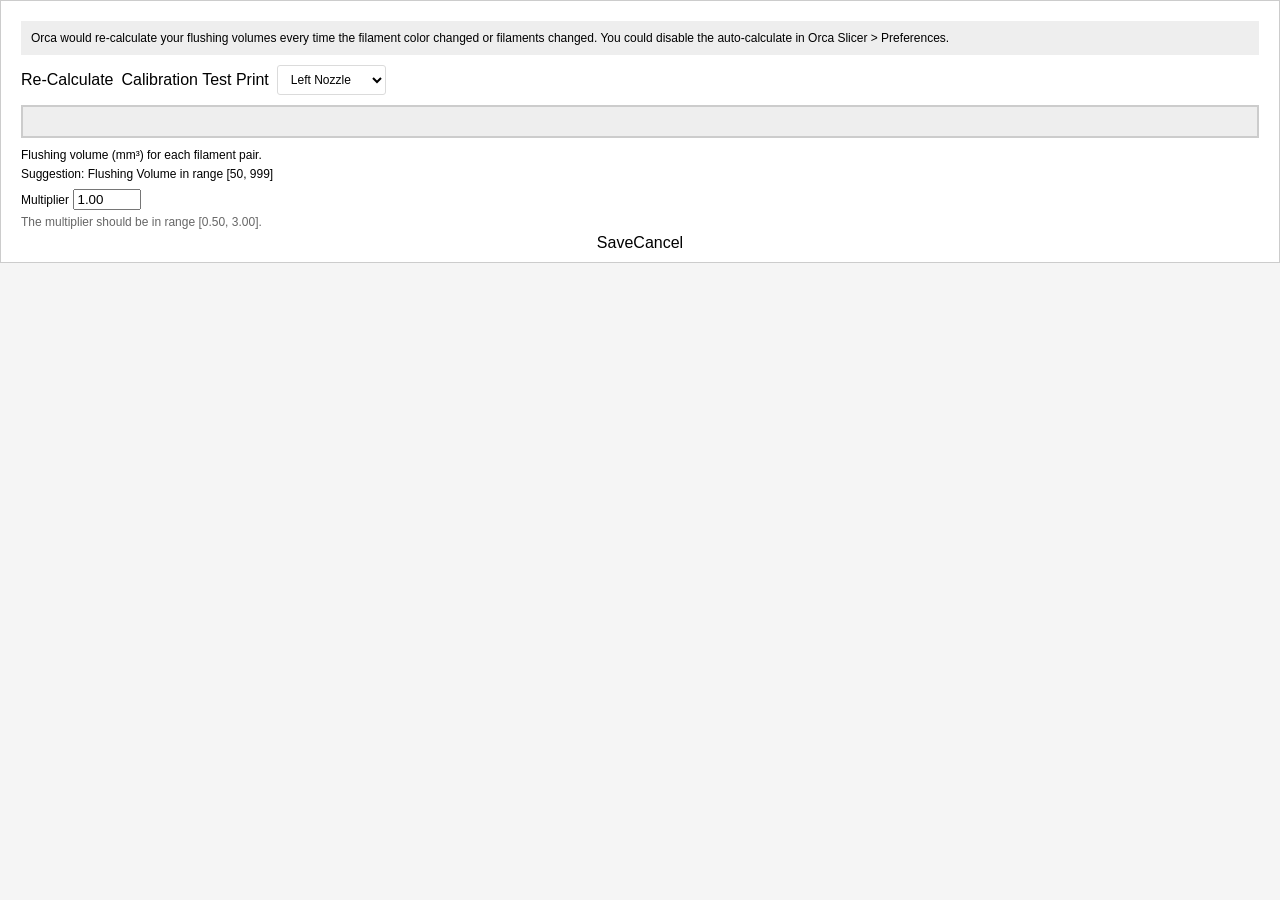
==== resources/web/flush/WipingDialog.html @ c03bd84c "Add purge calibration tool: setup dialog, geometry generator, UI flow Phase 0+1 of the purge calibra" ====
<!DOCTYPE html>
<html lang="en">
  <head>
    <meta charset="UTF-8" />
    <style>
      * {
        user-select: none;
        -webkit-user-select: none;
      }

      html, body {
        margin: 0px;
        padding: 0px;
        height: 100%;
        background: #f5f5f5;
        font-family: sans-serif;
        overscroll-behavior: none;
      }
      
      body {
          position: fixed;
          inset: 0;
      }

      .container {
        background: #fff;
        padding: 20px;
        padding-bottom: 10px;
        border: 1px solid #ccc;
        max-width:fit-content(1000px);
        margin: 0 auto;
      }

      .tip-panel {
        background: #eeeeee;
        padding: 10px;
        margin-bottom: 10px;
        font-size: 12px;
      }

      .scroll-container {
        max-width: 100%;
        max-height: 500px;
        overflow: auto;
        border: 1px solid #ccc;
        position: relative;
        margin: 0px;
      }

      table {
        border-collapse: collapse;
        width: 100%;
      }

      th, td {
        border: 1px solid #ccc;
        text-align: center;
        padding: 2px;
        position: relative;
        width: 40px;
        height: 25px;
      }

      thead th {
        position: sticky;
        top: 0;
        background: #eee;
        z-index: 10;
      }

      tbody th {
        position: sticky;
        left: 0;
        background: #eee;
        z-index: 9;
      }

      tbody tr:nth-child(even) {
        background: #ffffff;
      }

      tbody tr:nth-child(odd) {
        background: #eeeeee;
      }

      tbody td:first-child,
      thead th:first-child {
        position: sticky;
        top: 0;
        left: 0;
        background: #eee;
        z-index: 11;
      }

      .icon-button {
        display: inline-block;
        width: 16px;
        height: 16px;
        border: 1px solid #999;
        text-align: center;
        line-height: 15px;
        color: #fff;
        font-weight: bold;
        font-size: 12px;
        border-radius: 4px;
        cursor: default;
        user-select: none;
        padding: 1px;
      }

      input[type="number"].table-input {
        width: 30px;
        height: 20px;
        text-align: center;
        -moz-appearance: textfield;
        appearance: textfield;
        border: none;
        background-color: inherit;
      }

      input[type="number"].table-input::-webkit-inner-spin-button,
      input[type="number"].table-input::-webkit-outer-spin-button {
          -webkit-appearance: none;
          margin: 0;
      }

      input[type="number"].multiplier-input {
        width: 60px;
      }
      body.dark-mode input[type="number"].multiplier-input {
        width: 60px;
        background-color: #4c4c55;
        color: white;
      }

      .warning-text {
        color: red;
        font-size: 12px;
      }

      .normal-text {
        color: black;
        font-size: 12px;
      }

      .icon-gap {
        width: 10px;
        display: inline-block;
      }

      select {
        padding: 6px 9px;
        border: 1px solid #dbdbdb;
        border-radius: 3px;
        font-size: 12px;
        cursor: pointer;
        appearance: auto;
        background-color: white;
        color: black;
      }

      select option {
        background-color: white;
        color: black;
      }

      select:hover,
      select:focus {
        outline: none;
        border-color: #26A69A;
        background-color: #edfaf2;
      }

      .button-container {
        display: flex;
        justify-content: center;
        gap: 0px;
        margin: 10px;
      }

      /* 暗色模式样式 */
      body.dark-mode {
        background-color: #2d2d31;
        color: #e0e0e0;
      }

      body.dark-mode .container {
        background: inherit;
        border-color: #2d2d31;
      }

      body.dark-mode .tip-panel {
        background: #4c4c55;
        color: #ccc;
      }

      body.dark-mode .scroll-container {
        border-color: #4c4c55;
      }

      body.dark-mode table {
        background: inherit;
        border-color: #4c4c55;
      }

      body.dark-mode input[type="number"].table-input {
        width: 30px;
        height: 20px;
        text-align: center;
        -moz-appearance: textfield;
        appearance: textfield;
        border: none;
        color: #e0e0e0;
        background-color: inherit;
      }

      body.dark-mode th, body.dark-mode td {
        background: inherit;
        border-color: #555;
        color: #e0e0e0;
      }

      body.dark-mode thead th{
        position: sticky;
        z-index: 10
      }

      body.dark-mode tbody th{
        position: sticky;
        z-index: 9
      }

      body.dark-mode tbody tr:nth-child(even) {
        background: #2d2d31;
      }

      body.dark-mode tbody tr:nth-child(odd) {
        background: #4c4c55;
      }

      body.dark-mode tbody td:first-child,
      body.dark-mode thead th:first-child {
        position: sticky;
        z-index: 11;
      }
      body.dark-mode select {
        background-color: #2d2d31;
        color: white;
        border-color: #4c4c55;
      }

      body.dark-mode .warning-text {
        color: #f44336;
      }

      body.dark-mode .normal-text {
        color: #e0e0e0;
      }

      body.dark-mode .icon-button {
        background-color: #4c4c55;
      }
    </style>
  </head>

  <link rel="stylesheet" type="text/css" href="../include/global.css" /> <!-- ORCA One for all-->

  <body>
    <div class="container">
      <div class="tip-panel" id="auto_flush_tip">
        Orca would re-calculate your flushing volumes every time the filament
        color changed or filaments changed. You could disable the auto-calculate
        in Orca Slicer &gt; Preferences.
      </div>

      <div style="margin-bottom: 10px; display: flex; align-items: center; gap: 8px;">
        <div
          class="ButtonStyleConfirm ButtonTypeWindow"
          onclick="calcFlushingVolumes()"
          id="calc_btn"
        >
          Re-Calculate
      </div>
        <div
          class="ButtonStyleRegular ButtonTypeWindow"
          onclick="openCalibrationTestPrint()"
          id="calib_btn"
        >
          Calibration Test Print
      </div>
        <select
          id="extruders"
          onchange="handleExtruderSelect(document.getElementById('extruders').value)"
        >
          <option value="left" id="extruder_label_0">Left Nozzle</option>
          <option value="right" id="extruder_label_1">Right Nozzle</option>
        </select>
      </div>

      <div class="scroll-container">
        <table id="flushTable">
          <thead>
            <tr>
              <th></th>
            </tr>
          </thead>
          <tbody></tbody>
        </table>
      </div>

      <div style="margin-top: 10px;">
        <div id="volume_desp_panel" class="normal-text">
          Flushing volume (mm³) for each filament pair.
        </div>
        <div
          id="volume_range_panel"
          class="normal-text"
          style="margin-top: 5px;"
        >
          Suggestion: Flushing Volume in range [50, 999]
        </div>
        <div style="margin-top: 8px;">
          <label
            for="multiplierInput"
            id="multiplier_label"
            style="font-size: 12px;"
            >Multiplier</label
          >
          <input
            type="number"
            step="0.1"
            id="multiplierInput"
            class="multiplier-input"
            value="1.00"
            oninput="onMultiplierChange()"
          />
        </div>
        <div
          style="margin-top: 5px; margin-bottom: 5px; color: #666; font-size: 12px;"
          id="multiplier_range_panel"
        >
          The multiplier should be in range [0.50, 3.00].
        </div>
      </div>
      <div class="button-container" style="padding: 0px; margin: 0px;">
        <div class="ButtonStyleConfirm ButtonTypeChoice" id="ok_btn" onclick="storeData()">
          Save
        </div>
        <div class="ButtonStyleRegular ButtonTypeChoice" id="cancel_btn" onclick="quit()">
          Cancel
        </div>
      </div>
    </div>

    <script>
      let m_number_of_filaments  // 材料数量
      let m_number_of_extruders // 喷嘴数量
      let m_colours // 颜色
      let m_display_matrix // 显示的矩阵
      let m_raw_matrix // 原始数据
      let m_flush_multipiers // 冲刷系数
      let m_cell_inputs = []; //显示的内容
      let m_curr_extruder_id = 0
      let m_min_flush_volumes = []
      let m_max_flush_volumes = []
      let m_min_flush_multiplier = 0.50
      let m_max_flush_multiplier = 3
      let m_default_matrix //系统默认矩阵

      function storeData() {
        var data = JSON.stringify({
          msg: 'storeData',
          number_of_extruders: m_number_of_extruders,
          raw_matrix: m_raw_matrix,
          flush_multiplier: m_flush_multipiers
        })
        window.wipingDialog.postMessage(data);
      }

      function quit() {
        var data = JSON.stringify({
          msg: 'quit'
        })
        window.wipingDialog.postMessage(data);
      }

      function calcFlushingVolumes() {
        var data = JSON.stringify({
          msg: 'updateMatrix',
          extruder_id: m_curr_extruder_id
        })
        window.wipingDialog.postMessage(data);
      }

      function openCalibrationTestPrint() {
        var data = JSON.stringify({ msg: 'openCalibration' });
        window.wipingDialog.postMessage(data);
      }

      function updateTable(dataMatrix, extruder_id) {
        for (let i = 0; i < m_number_of_filaments; i++) {
          for (let j = 0; j < m_number_of_filaments; j++) {
            var newValue
            var index = m_number_of_filaments * i + j
            newValue = (i == j ? 0 : rawToDislay(dataMatrix[index] ,m_flush_multipiers[extruder_id]))
            newValue = limitDisplayVal(newValue,extruder_id)
              m_cell_inputs[i][j].value = newValue;
              m_display_matrix[index] = newValue;
              m_raw_matrix[extruder_id][index] = dataMatrix[index]
          }
        }
        updateWarningTexts();
      }

      // const virtual_data = {
      //   filament_colors: [
      //     '#123456', '#7890AB', '#CDEF01', '#F1A2B3', '#4D8B72', '#D9E1F2', '#B76C8C', '#A9C3D3',
      //     '#FF5733', '#33FF57', '#5733FF', '#FF33FF', '#FFFF33', '#33FFFF', '#FF5733', '#3333FF'
      //   ],
      //   extruder_num: 2,
      //   flush_volume_matrixs: [
      //     Array.from({ length: 256 }, () => Math.floor(Math.random() * 1000)),
      //     Array.from({ length: 256 }, () => Math.floor(Math.random() * 1000))
      //   ],
      //   flush_multiplier:[1,1]
      // }
      window.addEventListener("DOMContentLoaded",function(){
        var data = JSON.stringify({
          msg: 'init',
        })
        window.wipingDialog.postMessage(data);
      });

      // Escape should close the dialog even when focus is inside web content.
      document.addEventListener("keydown", function (event) {
        if (event.key === "Escape") {
          event.preventDefault();
          event.stopPropagation();
          quit();
        }
      }, true);

      function buildText(data) {
        document.getElementById('volume_desp_panel').innerText = data.volume_desp_panel
        document.getElementById('volume_range_panel').innerText = data.volume_range_panel
        document.getElementById('multiplier_range_panel').innerText = data.multiplier_range_panel
        document.getElementById('auto_flush_tip').innerText = data.auto_flush_tip
        document.getElementById('calc_btn').innerText = data.calc_btn_panel
        document.getElementById('extruder_label_0').innerText = data.extruder_label_0
        document.getElementById('extruder_label_1').innerText = data.extruder_label_1
        document.getElementById('multiplier_label').innerText = data.multiplier_label
        document.getElementById('ok_btn').innerText = data.ok_btn_label
        document.getElementById('cancel_btn').innerText = data.cancel_btn_label
        updateVolumeRange(m_min_flush_volumes[m_curr_extruder_id],m_max_flush_volumes[m_curr_extruder_id]) 
        updateMultiplierRange(m_min_flush_multiplier,m_max_flush_multiplier)
      }

      // 计算亮度
      function getLuminance(color) {
        const hex = color.replace(/^#/, '');
        const r = parseInt(hex.slice(0, 2), 16);
        const g = parseInt(hex.slice(2, 4), 16);
        const b = parseInt(hex.slice(4, 6), 16);
        return (0.299 * r + 0.587 * g + 0.114 * b) / 255;
      }

      function updateVolumeRange(min_volume,max_volume){
        // Orca: "Typical" guidance only unlinked from upper bound in the slicer.
        const TYPICAL_MAX_FLUSH_VOLUME = 900;
        const panel = document.getElementById('volume_range_panel');
        panel.innerText = panel.innerText.replace(/\[.*\]/, `[${min_volume}, ${TYPICAL_MAX_FLUSH_VOLUME}]`);
      }

      function updateMultiplierRange(min_multiplier,max_multiplier){
        const panel = document.getElementById('multiplier_range_panel');
        panel.innerText = panel.innerText.replace(/\[.*\]/, `[${min_multiplier}, ${max_multiplier}]`);
      }

      function updateFlushMultiplier(extruder_id){
        document.getElementById("multiplierInput").value = m_flush_multipiers[extruder_id]
      }

      function rawToDislay(val, ratio){
        return Math.round(val * ratio)
      }

      function displayToRaw(val, ratio){
        if(ratio==0)
          return 0
        else
          return Math.round(val / ratio)
      }

      function limitDisplayVal(val,extruder_id){
        if (isNaN(val))
          return 0
        if (val < 0)
          return 0
        if (val > m_max_flush_volumes[extruder_id])
          return m_max_flush_volumes[extruder_id];
        return val
      }

      function buildTable(data) {
        m_colours = data.filament_colors
        m_number_of_extruders = data.extruder_num
        m_number_of_filaments = data.filament_colors.length
        m_display_matrix = data.flush_volume_matrixs[0].slice();
        m_raw_matrix = data.flush_volume_matrixs.map(function(arr) {
          return arr.slice();
        });
        m_default_matrix = data.default_matrixs.map(function (arr) {
            return arr.slice();
        });
        m_flush_multipiers = data.flush_multiplier.slice()
        m_max_flush_volumes = data.max_flush_volumes
        m_min_flush_volumes = data.min_flush_volumes
        m_min_flush_multiplier = data.min_flush_multiplier
        m_max_flush_multiplier = data.max_flush_multiplier

        if(data.is_dark_mode == true)
          document.body.classList.add('dark-mode');

        updateFlushMultiplier(m_curr_extruder_id)

        const selectElement = document.getElementById('extruders');
        if (m_number_of_extruders > 1) {
          selectElement.style.display = 'inline-block';
        } else {
          selectElement.style.display = 'none';
        }

        var thead = document.querySelector("#flushTable thead tr");
        var tbody = document.querySelector("#flushTable tbody");
        thead.innerHTML = "";
        tbody.innerHTML = "";

        for (let j = 0; j < m_number_of_filaments; j++) {
          if (j == 0) {
            var tag = document.createElement("th")
            tag.innerHTML = "<div style='font-size:12px'>from/to</div>"
            thead.appendChild(tag)
          }
          let th = document.createElement("th");
          const luminance = getLuminance(m_colours[j]);
          const textColor = luminance > 0.5 ? "black" : "white";
          th.innerHTML = `<div class="icon-button" style="font-size:10px;background:${m_colours[j]}; color:${textColor};">${j + 1}</div>`;
          thead.appendChild(th);
        }

        for (let i = 0; i < m_number_of_filaments; i++) {
          let tr = document.createElement("tr");

          let rowHeader = document.createElement("th");
          const luminance = getLuminance(m_colours[i]);
          const textColor = luminance > 0.5 ? "black" : "white";
          rowHeader.innerHTML = `<div class="icon-button" style="font-size:10px; background:${m_colours[i]};color:${textColor};">${i + 1}</div>`;
          tr.appendChild(rowHeader);

          m_cell_inputs[i] = [];

          for (let j = 0; j < m_number_of_filaments; j++) {
            let td = document.createElement("td");
            td.style.overflow = "hidden";
            td.style.textOverflow = "ellipsis";
            let displayVal  = rawToDislay(m_raw_matrix[m_curr_extruder_id][m_number_of_filaments * i + j], m_flush_multipiers[m_curr_extruder_id])
            displayVal = limitDisplayVal(displayVal, m_curr_extruder_id)
            m_display_matrix[m_number_of_filaments*i + j] = displayVal
            let readonly = (i === j);
            let input = document.createElement("input");
            input.className = "table-input"
            input.type = "number";
            input.value = readonly ? 0 : displayVal;
            if (readonly) {
              input.readOnly = true;
            }
            input.addEventListener("input", (e) => onCellInput(i, j, e));

            m_cell_inputs[i][j] = input;

            td.appendChild(input);
            tr.appendChild(td);
          }

          tbody.appendChild(tr);
        }
        updateWarningTexts();
      }

      function onCellInput(i, j, event) {
        const input = event.target;
        let val = parseInt(input.value, 10);
        val = limitDisplayVal(val, m_curr_extruder_id);
        input.value = val;

        if (i !== j) {
          var index = m_number_of_filaments*i+j
          m_raw_matrix[m_curr_extruder_id][index] = displayToRaw(val, m_flush_multipiers[m_curr_extruder_id])
          m_display_matrix[index] = val;
        }
        updateWarningTexts();
      }

      function handleExtruderSelect(extruder) {
        m_curr_extruder_id = extruder == 'left' ? 0 : 1
        updateVolumeRange(m_min_flush_volumes[m_curr_extruder_id],m_max_flush_volumes[m_curr_extruder_id])
        updateFlushMultiplier(m_min_flush_multiplier[m_curr_extruder_id],m_max_flush_multiplier[m_curr_extruder_id])
        updateFlushMultiplier(m_curr_extruder_id)
        updateTable(m_raw_matrix[m_curr_extruder_id], m_curr_extruder_id)
      }

      function onMultiplierChange() {
        let val = parseFloat(document.getElementById("multiplierInput").value);
        if (isNaN(val)) val = 1.0;
        if(val<m_min_flush_multiplier){
          val = m_min_flush_multiplier
          document.getElementById("multiplierInput").value = m_min_flush_multiplier;
        }
        else if(val>m_max_flush_multiplier){
          val = m_max_flush_multiplier
          document.getElementById("multiplierInput").value = m_max_flush_multiplier;
        }
        m_flush_multipiers[m_curr_extruder_id] = val;
        for (let i = 0; i < m_number_of_filaments; i++) {
          for (let j = 0; j < m_number_of_filaments; j++) {
            if (i === j) continue;
            var index = i * m_number_of_filaments + j;
            let displayVal = rawToDislay(m_raw_matrix[m_curr_extruder_id][index] ,m_flush_multipiers[m_curr_extruder_id])
            displayVal = limitDisplayVal(displayVal, m_curr_extruder_id)
            m_cell_inputs[i][j].value = displayVal;
            m_display_matrix[index] = displayVal;
          }
        }
        updateWarningTexts();
      }



      function updateWarningTexts() {
        let val = parseFloat(document.getElementById("multiplierInput").value);
        const input = document.getElementById('multiplierInput');
        if (val !== 1.0) {
            input.style.color = 'orange';
        } else {
            input.style.color = 'black';
        }

        let hasException = false;
        for (let i = 0; i < m_number_of_filaments; i++) {
          for (let j = 0; j < m_number_of_filaments; j++) {
            if (i === j) continue;
            const input = m_cell_inputs[i][j];
            let val = parseInt(input.value, 10);
            if (isNaN(val)) val = 0;

            var index = i * m_number_of_filaments + j;
            let defaultVal = rawToDislay(m_default_matrix[m_curr_extruder_id][index], m_flush_multipiers[m_curr_extruder_id])

            if (val < m_min_flush_volumes[m_curr_extruder_id] || val > m_max_flush_volumes[m_curr_extruder_id]) {
              input.style.color = "red";
              hasException = true;
            }
            else if (val != defaultVal) {
              input.style.color = "orange";
            }
            else {
              input.style.removeProperty("color");
            }
          }
        }

        const rangeLabel = document.getElementById("volume_range_panel");
        if (hasException) {
          rangeLabel.classList.remove("normal-text");
          rangeLabel.classList.add("warning-text");
        } else {
          rangeLabel.classList.remove("warning-text");
          rangeLabel.classList.add("normal-text");
        }
      }
    </script>
  </body>
</html>
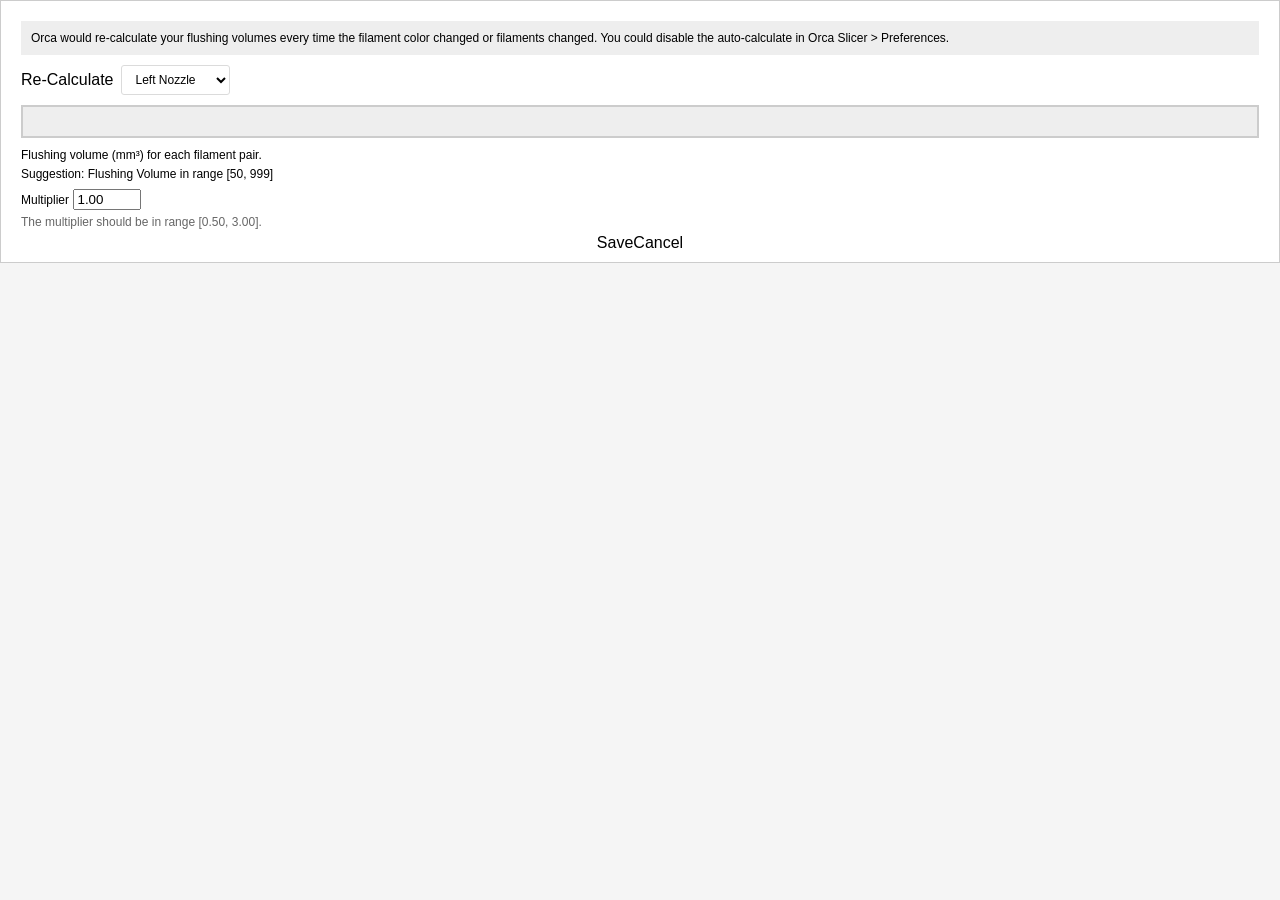
==== commit d58c331c: "Release prep: OpenBambu auth-failed plumbing, calibration fix, README OpenBambu: distinguish bad cre" ====
--- a/resources/web/flush/WipingDialog.html
+++ b/resources/web/flush/WipingDialog.html
@@ -281,6 +281,10 @@
         >
           Re-Calculate
       </div>
+        <!-- xyz fork: Calibration Test Print disabled for release —
+             feature is incomplete (gcode post-process / preview flow needs
+             more work). The JS handler and the C++ side of openCalibration
+             are left in place so we can re-enable by uncommenting this block.
         <div
           class="ButtonStyleRegular ButtonTypeWindow"
           onclick="openCalibrationTestPrint()"
@@ -288,6 +292,8 @@
         >
           Calibration Test Print
       </div>
+        -->
+
         <select
           id="extruders"
           onchange="handleExtruderSelect(document.getElementById('extruders').value)"
